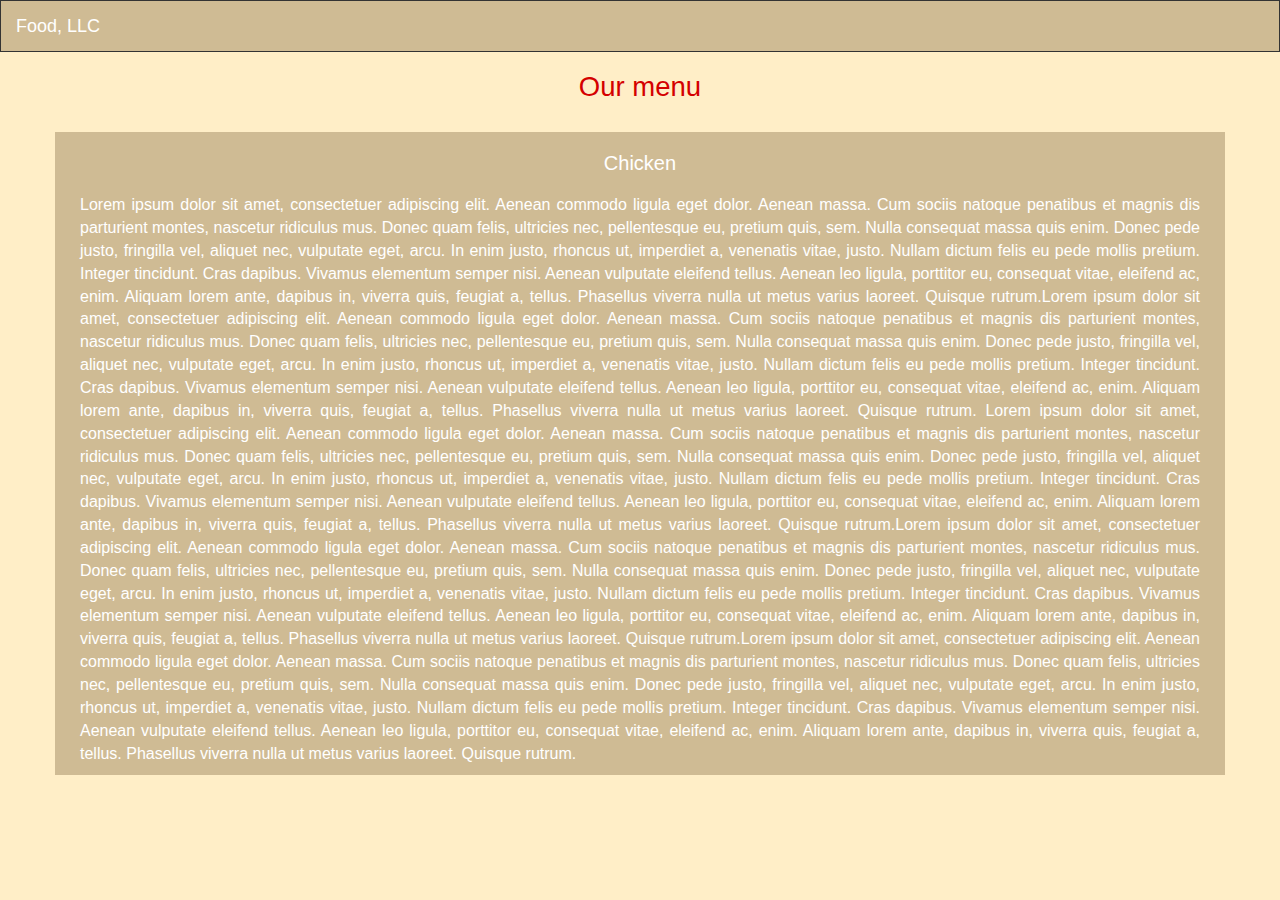
==== M3/index.html @ bf30c1c8 "finished" ====
<!doctype html>
<html lang="en">
  <head>
    <meta charset="utf-8">
    <meta http-equiv="X-UA-Compatible" content="IE=edge">
    <meta name="viewport" content="width=device-width, initial-scale=1">

    <!-- HTML5 shim and Respond.js for IE8 support of HTML5 elements and media queries -->
    <!-- WARNING: Respond.js doesn't work if you view the page via file:// -->
    <!--[if lt IE 9]>
      <script src="https://oss.maxcdn.com/html5shiv/3.7.2/html5shiv.min.js"></script>
      <script src="https://oss.maxcdn.com/respond/1.4.2/respond.min.js"></script>
    <![endif]-->

    <title>Boostrap Starter Page</title>
    <link rel="stylesheet" href="css/bootstrap.min.css">
    <link rel="stylesheet" href="css/style.css">
  </head>
<body>
  <header>
    <nav id="header-nav" class="navbar navbar-default">
      <div class="container-fluid">
        <div class="navbar-header">
					<button type="button" class="navbar-toggle collapsed" data-toggle="collapse" data-target="#bs-example-navbar-collapse-1" aria-expanded="false">
						<span class="sr-only">Toggle navigation</span>
						<span class="icon-bar"></span>
						<span class="icon-bar"></span>
						<span class="icon-bar"></span>
					</button>
					<a id="brand" class="navbar-brand" href="#">Food, LLC</a>
				</div>

				<!--Menu-->
				<div class="collapse navbar-collapse" id="bs-example-navbar-collapse-1">
					<ul class="nav navbar-nav visible-xs">
						<li><a href="#">Chicken</a></li>
						<li><a href="#">Beef</a></li>
						<li><a href="#">Sushi</a></li>
					</ul>
				</div>
      </div>
    </nav>
  </header>
	
	<h1 class="text-center">Our menu</h1>

	<div class="col-xs-12">
		<div class="container">
			<h2 class="title">Chicken</h2>
			<p>Lorem ipsum dolor sit amet, consectetuer adipiscing elit. Aenean commodo ligula eget dolor. Aenean massa. Cum sociis natoque penatibus et magnis dis parturient montes, nascetur ridiculus mus. Donec quam felis, ultricies nec, pellentesque eu, pretium quis, sem. Nulla consequat massa quis enim. Donec pede justo, fringilla vel, aliquet nec, vulputate eget, arcu. In enim justo, rhoncus ut, imperdiet a, venenatis vitae, justo. Nullam dictum felis eu pede mollis pretium. Integer tincidunt. Cras dapibus. Vivamus elementum semper nisi. Aenean vulputate eleifend tellus. Aenean leo ligula, porttitor eu, consequat vitae, eleifend ac, enim. Aliquam lorem ante, dapibus in, viverra quis, feugiat a, tellus. Phasellus viverra nulla ut metus varius laoreet. Quisque rutrum.Lorem ipsum dolor sit amet, consectetuer adipiscing elit. Aenean commodo ligula eget dolor. Aenean massa. Cum sociis natoque penatibus et magnis dis parturient montes, nascetur ridiculus mus. Donec quam felis, ultricies nec, pellentesque eu, pretium quis, sem. Nulla consequat massa quis enim. Donec pede justo, fringilla vel, aliquet nec, vulputate eget, arcu. In enim justo, rhoncus ut, imperdiet a, venenatis vitae, justo. Nullam dictum felis eu pede mollis pretium. Integer tincidunt. Cras dapibus. Vivamus elementum semper nisi. Aenean vulputate eleifend tellus. Aenean leo ligula, porttitor eu, consequat vitae, eleifend ac, enim. Aliquam lorem ante, dapibus in, viverra quis, feugiat a, tellus. Phasellus viverra nulla ut metus varius laoreet. Quisque rutrum. Lorem ipsum dolor sit amet, consectetuer adipiscing elit. Aenean commodo ligula eget dolor. Aenean massa. Cum sociis natoque penatibus et magnis dis parturient montes, nascetur ridiculus mus. Donec quam felis, ultricies nec, pellentesque eu, pretium quis, sem. Nulla consequat massa quis enim. Donec pede justo, fringilla vel, aliquet nec, vulputate eget, arcu. In enim justo, rhoncus ut, imperdiet a, venenatis vitae, justo. Nullam dictum felis eu pede mollis pretium. Integer tincidunt. Cras dapibus. Vivamus elementum semper nisi. Aenean vulputate eleifend tellus. Aenean leo ligula, porttitor eu, consequat vitae, eleifend ac, enim. Aliquam lorem ante, dapibus in, viverra quis, feugiat a, tellus. Phasellus viverra nulla ut metus varius laoreet. Quisque rutrum.Lorem ipsum dolor sit amet, consectetuer adipiscing elit. Aenean commodo ligula eget dolor. Aenean massa. Cum sociis natoque penatibus et magnis dis parturient montes, nascetur ridiculus mus. Donec quam felis, ultricies nec, pellentesque eu, pretium quis, sem. Nulla consequat massa quis enim. Donec pede justo, fringilla vel, aliquet nec, vulputate eget, arcu. In enim justo, rhoncus ut, imperdiet a, venenatis vitae, justo. Nullam dictum felis eu pede mollis pretium. Integer tincidunt. Cras dapibus. Vivamus elementum semper nisi. Aenean vulputate eleifend tellus. Aenean leo ligula, porttitor eu, consequat vitae, eleifend ac, enim. Aliquam lorem ante, dapibus in, viverra quis, feugiat a, tellus. Phasellus viverra nulla ut metus varius laoreet. Quisque rutrum.Lorem ipsum dolor sit amet, consectetuer adipiscing elit. Aenean commodo ligula eget dolor. Aenean massa. Cum sociis natoque penatibus et magnis dis parturient montes, nascetur ridiculus mus. Donec quam felis, ultricies nec, pellentesque eu, pretium quis, sem. Nulla consequat massa quis enim. Donec pede justo, fringilla vel, aliquet nec, vulputate eget, arcu. In enim justo, rhoncus ut, imperdiet a, venenatis vitae, justo. Nullam dictum felis eu pede mollis pretium. Integer tincidunt. Cras dapibus. Vivamus elementum semper nisi. Aenean vulputate eleifend tellus. Aenean leo ligula, porttitor eu, consequat vitae, eleifend ac, enim. Aliquam lorem ante, dapibus in, viverra quis, feugiat a, tellus. Phasellus viverra nulla ut metus varius laoreet. Quisque rutrum.</p>
		</div>
	</div>

  <!-- jQuery (Bootstrap JS plugins depend on it) -->
  <script src="js/jquery-1.11.3.min.js"></script>
  <script src="js/bootstrap.min.js"></script>
  <script src="js/script.js"></script>

</body>
</html>
---- M3/css/style.css ----
body {
    background-color: rgb(255, 238, 199);
    font-size: 100%;
    margin: 0px;
    padding: 0;
}

h1{
    font-size: 275%;
    color: rgb(212, 0, 0);
    margin-bottom: 30px;
}

/* base styles */
*{
    box-sizing: border-box;
}

.title{
    margin-bottom: 10px;
    width: auto;
    float: center;
    font-family: Helvetica;
    color: white;
    text-align: center;
    font-size: 200%;
}

p{
    float: right;
    color: rgb(255, 255, 255);
    text-align: justify;
    margin:10px;
    font-size: 16px;
}

#header-nav{
    background-color: rgb(207, 187, 148);
    border: 1px solid;
    border-radius: 0;
}

.navbar{
    border: 0;
}

#brand{
    color: white;
}

.navbar-nav{
    background-color: rgb(255, 227, 167);
    border: 0;
    text-align: center;
    font-size: small;
    color: white;
    margin-top: 0;
    margin-bottom: 0;
}

.container{
    background-color: rgb(207, 187, 148);
}
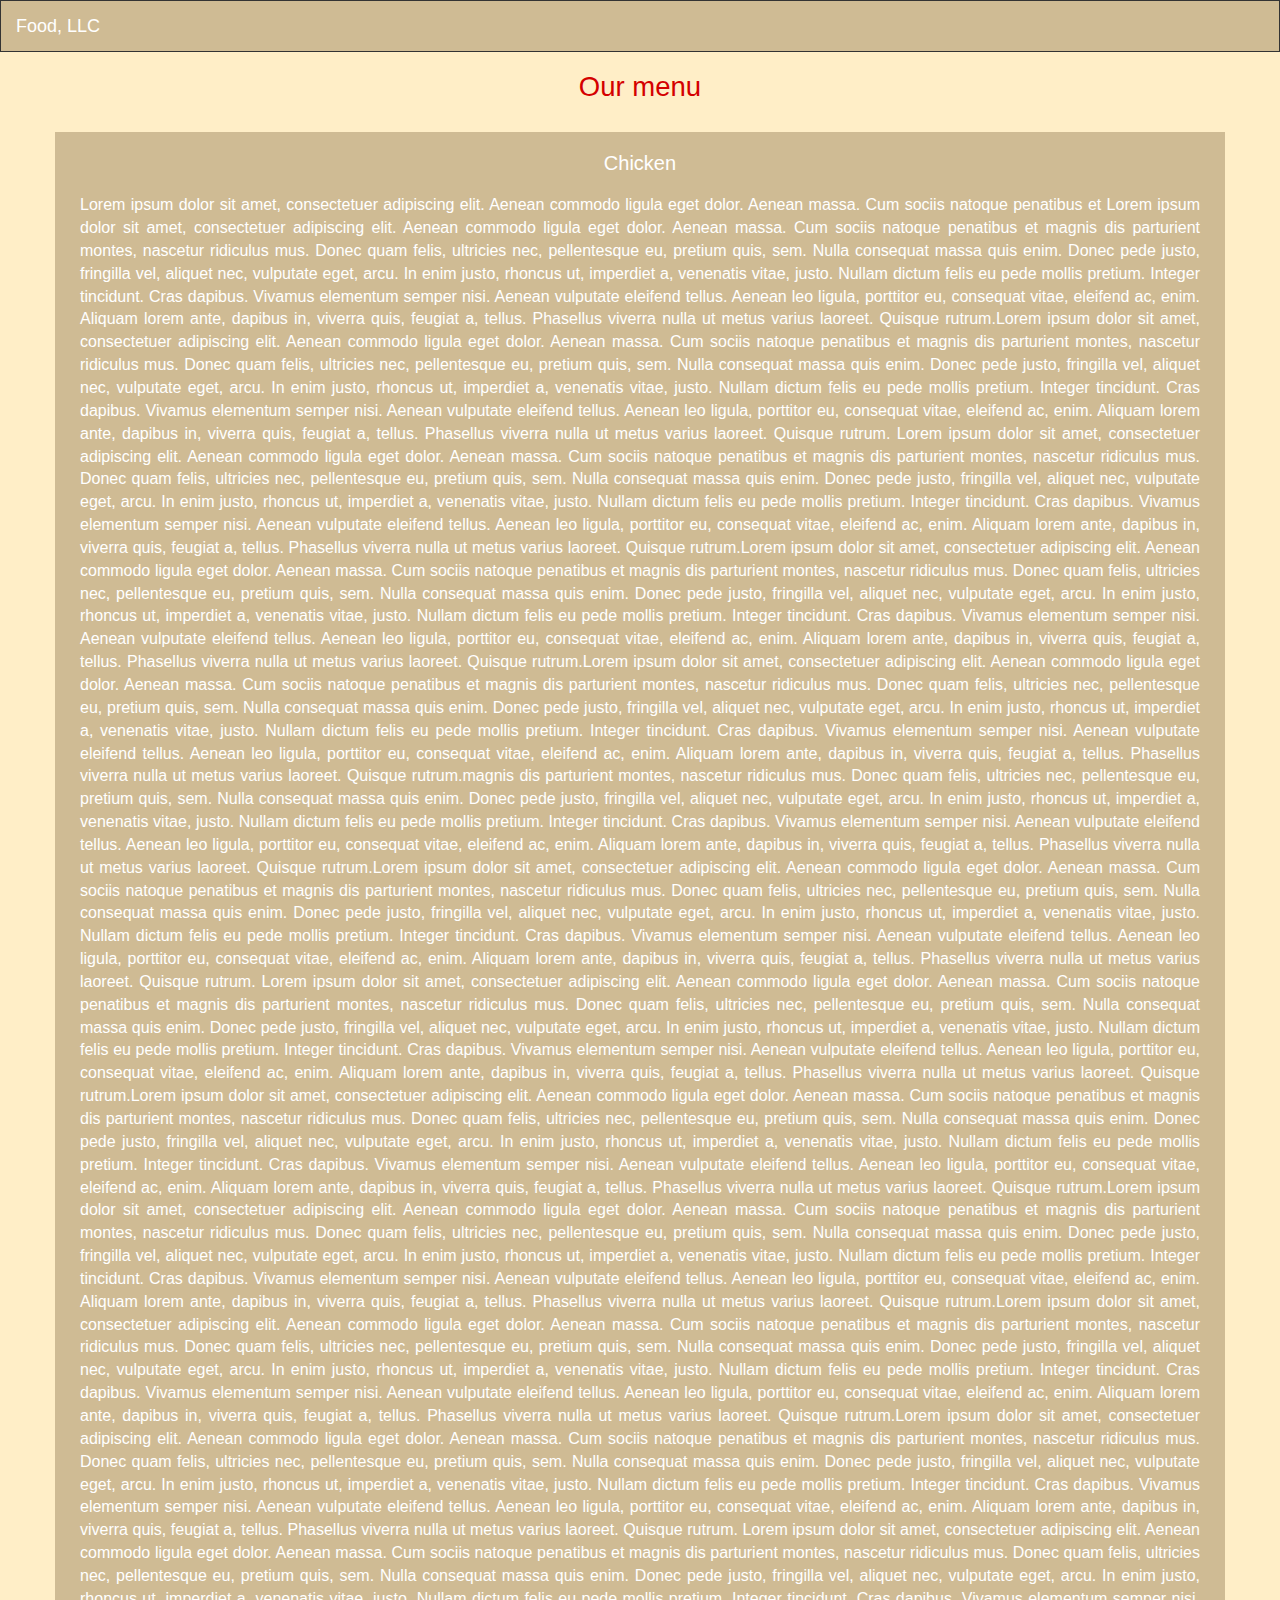
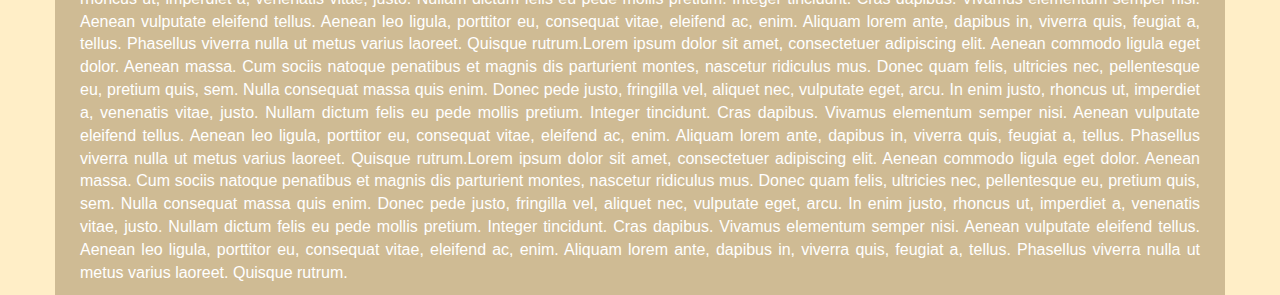
==== commit 827f6a11: "increased text" ====
--- a/M3/index.html
+++ b/M3/index.html
@@ -47,7 +47,7 @@
 	<div class="col-xs-12">
 		<div class="container">
 			<h2 class="title">Chicken</h2>
-			<p>Lorem ipsum dolor sit amet, consectetuer adipiscing elit. Aenean commodo ligula eget dolor. Aenean massa. Cum sociis natoque penatibus et magnis dis parturient montes, nascetur ridiculus mus. Donec quam felis, ultricies nec, pellentesque eu, pretium quis, sem. Nulla consequat massa quis enim. Donec pede justo, fringilla vel, aliquet nec, vulputate eget, arcu. In enim justo, rhoncus ut, imperdiet a, venenatis vitae, justo. Nullam dictum felis eu pede mollis pretium. Integer tincidunt. Cras dapibus. Vivamus elementum semper nisi. Aenean vulputate eleifend tellus. Aenean leo ligula, porttitor eu, consequat vitae, eleifend ac, enim. Aliquam lorem ante, dapibus in, viverra quis, feugiat a, tellus. Phasellus viverra nulla ut metus varius laoreet. Quisque rutrum.Lorem ipsum dolor sit amet, consectetuer adipiscing elit. Aenean commodo ligula eget dolor. Aenean massa. Cum sociis natoque penatibus et magnis dis parturient montes, nascetur ridiculus mus. Donec quam felis, ultricies nec, pellentesque eu, pretium quis, sem. Nulla consequat massa quis enim. Donec pede justo, fringilla vel, aliquet nec, vulputate eget, arcu. In enim justo, rhoncus ut, imperdiet a, venenatis vitae, justo. Nullam dictum felis eu pede mollis pretium. Integer tincidunt. Cras dapibus. Vivamus elementum semper nisi. Aenean vulputate eleifend tellus. Aenean leo ligula, porttitor eu, consequat vitae, eleifend ac, enim. Aliquam lorem ante, dapibus in, viverra quis, feugiat a, tellus. Phasellus viverra nulla ut metus varius laoreet. Quisque rutrum. Lorem ipsum dolor sit amet, consectetuer adipiscing elit. Aenean commodo ligula eget dolor. Aenean massa. Cum sociis natoque penatibus et magnis dis parturient montes, nascetur ridiculus mus. Donec quam felis, ultricies nec, pellentesque eu, pretium quis, sem. Nulla consequat massa quis enim. Donec pede justo, fringilla vel, aliquet nec, vulputate eget, arcu. In enim justo, rhoncus ut, imperdiet a, venenatis vitae, justo. Nullam dictum felis eu pede mollis pretium. Integer tincidunt. Cras dapibus. Vivamus elementum semper nisi. Aenean vulputate eleifend tellus. Aenean leo ligula, porttitor eu, consequat vitae, eleifend ac, enim. Aliquam lorem ante, dapibus in, viverra quis, feugiat a, tellus. Phasellus viverra nulla ut metus varius laoreet. Quisque rutrum.Lorem ipsum dolor sit amet, consectetuer adipiscing elit. Aenean commodo ligula eget dolor. Aenean massa. Cum sociis natoque penatibus et magnis dis parturient montes, nascetur ridiculus mus. Donec quam felis, ultricies nec, pellentesque eu, pretium quis, sem. Nulla consequat massa quis enim. Donec pede justo, fringilla vel, aliquet nec, vulputate eget, arcu. In enim justo, rhoncus ut, imperdiet a, venenatis vitae, justo. Nullam dictum felis eu pede mollis pretium. Integer tincidunt. Cras dapibus. Vivamus elementum semper nisi. Aenean vulputate eleifend tellus. Aenean leo ligula, porttitor eu, consequat vitae, eleifend ac, enim. Aliquam lorem ante, dapibus in, viverra quis, feugiat a, tellus. Phasellus viverra nulla ut metus varius laoreet. Quisque rutrum.Lorem ipsum dolor sit amet, consectetuer adipiscing elit. Aenean commodo ligula eget dolor. Aenean massa. Cum sociis natoque penatibus et magnis dis parturient montes, nascetur ridiculus mus. Donec quam felis, ultricies nec, pellentesque eu, pretium quis, sem. Nulla consequat massa quis enim. Donec pede justo, fringilla vel, aliquet nec, vulputate eget, arcu. In enim justo, rhoncus ut, imperdiet a, venenatis vitae, justo. Nullam dictum felis eu pede mollis pretium. Integer tincidunt. Cras dapibus. Vivamus elementum semper nisi. Aenean vulputate eleifend tellus. Aenean leo ligula, porttitor eu, consequat vitae, eleifend ac, enim. Aliquam lorem ante, dapibus in, viverra quis, feugiat a, tellus. Phasellus viverra nulla ut metus varius laoreet. Quisque rutrum.</p>
+			<p>Lorem ipsum dolor sit amet, consectetuer adipiscing elit. Aenean commodo ligula eget dolor. Aenean massa. Cum sociis natoque penatibus et Lorem ipsum dolor sit amet, consectetuer adipiscing elit. Aenean commodo ligula eget dolor. Aenean massa. Cum sociis natoque penatibus et magnis dis parturient montes, nascetur ridiculus mus. Donec quam felis, ultricies nec, pellentesque eu, pretium quis, sem. Nulla consequat massa quis enim. Donec pede justo, fringilla vel, aliquet nec, vulputate eget, arcu. In enim justo, rhoncus ut, imperdiet a, venenatis vitae, justo. Nullam dictum felis eu pede mollis pretium. Integer tincidunt. Cras dapibus. Vivamus elementum semper nisi. Aenean vulputate eleifend tellus. Aenean leo ligula, porttitor eu, consequat vitae, eleifend ac, enim. Aliquam lorem ante, dapibus in, viverra quis, feugiat a, tellus. Phasellus viverra nulla ut metus varius laoreet. Quisque rutrum.Lorem ipsum dolor sit amet, consectetuer adipiscing elit. Aenean commodo ligula eget dolor. Aenean massa. Cum sociis natoque penatibus et magnis dis parturient montes, nascetur ridiculus mus. Donec quam felis, ultricies nec, pellentesque eu, pretium quis, sem. Nulla consequat massa quis enim. Donec pede justo, fringilla vel, aliquet nec, vulputate eget, arcu. In enim justo, rhoncus ut, imperdiet a, venenatis vitae, justo. Nullam dictum felis eu pede mollis pretium. Integer tincidunt. Cras dapibus. Vivamus elementum semper nisi. Aenean vulputate eleifend tellus. Aenean leo ligula, porttitor eu, consequat vitae, eleifend ac, enim. Aliquam lorem ante, dapibus in, viverra quis, feugiat a, tellus. Phasellus viverra nulla ut metus varius laoreet. Quisque rutrum. Lorem ipsum dolor sit amet, consectetuer adipiscing elit. Aenean commodo ligula eget dolor. Aenean massa. Cum sociis natoque penatibus et magnis dis parturient montes, nascetur ridiculus mus. Donec quam felis, ultricies nec, pellentesque eu, pretium quis, sem. Nulla consequat massa quis enim. Donec pede justo, fringilla vel, aliquet nec, vulputate eget, arcu. In enim justo, rhoncus ut, imperdiet a, venenatis vitae, justo. Nullam dictum felis eu pede mollis pretium. Integer tincidunt. Cras dapibus. Vivamus elementum semper nisi. Aenean vulputate eleifend tellus. Aenean leo ligula, porttitor eu, consequat vitae, eleifend ac, enim. Aliquam lorem ante, dapibus in, viverra quis, feugiat a, tellus. Phasellus viverra nulla ut metus varius laoreet. Quisque rutrum.Lorem ipsum dolor sit amet, consectetuer adipiscing elit. Aenean commodo ligula eget dolor. Aenean massa. Cum sociis natoque penatibus et magnis dis parturient montes, nascetur ridiculus mus. Donec quam felis, ultricies nec, pellentesque eu, pretium quis, sem. Nulla consequat massa quis enim. Donec pede justo, fringilla vel, aliquet nec, vulputate eget, arcu. In enim justo, rhoncus ut, imperdiet a, venenatis vitae, justo. Nullam dictum felis eu pede mollis pretium. Integer tincidunt. Cras dapibus. Vivamus elementum semper nisi. Aenean vulputate eleifend tellus. Aenean leo ligula, porttitor eu, consequat vitae, eleifend ac, enim. Aliquam lorem ante, dapibus in, viverra quis, feugiat a, tellus. Phasellus viverra nulla ut metus varius laoreet. Quisque rutrum.Lorem ipsum dolor sit amet, consectetuer adipiscing elit. Aenean commodo ligula eget dolor. Aenean massa. Cum sociis natoque penatibus et magnis dis parturient montes, nascetur ridiculus mus. Donec quam felis, ultricies nec, pellentesque eu, pretium quis, sem. Nulla consequat massa quis enim. Donec pede justo, fringilla vel, aliquet nec, vulputate eget, arcu. In enim justo, rhoncus ut, imperdiet a, venenatis vitae, justo. Nullam dictum felis eu pede mollis pretium. Integer tincidunt. Cras dapibus. Vivamus elementum semper nisi. Aenean vulputate eleifend tellus. Aenean leo ligula, porttitor eu, consequat vitae, eleifend ac, enim. Aliquam lorem ante, dapibus in, viverra quis, feugiat a, tellus. Phasellus viverra nulla ut metus varius laoreet. Quisque rutrum.magnis dis parturient montes, nascetur ridiculus mus. Donec quam felis, ultricies nec, pellentesque eu, pretium quis, sem. Nulla consequat massa quis enim. Donec pede justo, fringilla vel, aliquet nec, vulputate eget, arcu. In enim justo, rhoncus ut, imperdiet a, venenatis vitae, justo. Nullam dictum felis eu pede mollis pretium. Integer tincidunt. Cras dapibus. Vivamus elementum semper nisi. Aenean vulputate eleifend tellus. Aenean leo ligula, porttitor eu, consequat vitae, eleifend ac, enim. Aliquam lorem ante, dapibus in, viverra quis, feugiat a, tellus. Phasellus viverra nulla ut metus varius laoreet. Quisque rutrum.Lorem ipsum dolor sit amet, consectetuer adipiscing elit. Aenean commodo ligula eget dolor. Aenean massa. Cum sociis natoque penatibus et magnis dis parturient montes, nascetur ridiculus mus. Donec quam felis, ultricies nec, pellentesque eu, pretium quis, sem. Nulla consequat massa quis enim. Donec pede justo, fringilla vel, aliquet nec, vulputate eget, arcu. In enim justo, rhoncus ut, imperdiet a, venenatis vitae, justo. Nullam dictum felis eu pede mollis pretium. Integer tincidunt. Cras dapibus. Vivamus elementum semper nisi. Aenean vulputate eleifend tellus. Aenean leo ligula, porttitor eu, consequat vitae, eleifend ac, enim. Aliquam lorem ante, dapibus in, viverra quis, feugiat a, tellus. Phasellus viverra nulla ut metus varius laoreet. Quisque rutrum. Lorem ipsum dolor sit amet, consectetuer adipiscing elit. Aenean commodo ligula eget dolor. Aenean massa. Cum sociis natoque penatibus et magnis dis parturient montes, nascetur ridiculus mus. Donec quam felis, ultricies nec, pellentesque eu, pretium quis, sem. Nulla consequat massa quis enim. Donec pede justo, fringilla vel, aliquet nec, vulputate eget, arcu. In enim justo, rhoncus ut, imperdiet a, venenatis vitae, justo. Nullam dictum felis eu pede mollis pretium. Integer tincidunt. Cras dapibus. Vivamus elementum semper nisi. Aenean vulputate eleifend tellus. Aenean leo ligula, porttitor eu, consequat vitae, eleifend ac, enim. Aliquam lorem ante, dapibus in, viverra quis, feugiat a, tellus. Phasellus viverra nulla ut metus varius laoreet. Quisque rutrum.Lorem ipsum dolor sit amet, consectetuer adipiscing elit. Aenean commodo ligula eget dolor. Aenean massa. Cum sociis natoque penatibus et magnis dis parturient montes, nascetur ridiculus mus. Donec quam felis, ultricies nec, pellentesque eu, pretium quis, sem. Nulla consequat massa quis enim. Donec pede justo, fringilla vel, aliquet nec, vulputate eget, arcu. In enim justo, rhoncus ut, imperdiet a, venenatis vitae, justo. Nullam dictum felis eu pede mollis pretium. Integer tincidunt. Cras dapibus. Vivamus elementum semper nisi. Aenean vulputate eleifend tellus. Aenean leo ligula, porttitor eu, consequat vitae, eleifend ac, enim. Aliquam lorem ante, dapibus in, viverra quis, feugiat a, tellus. Phasellus viverra nulla ut metus varius laoreet. Quisque rutrum.Lorem ipsum dolor sit amet, consectetuer adipiscing elit. Aenean commodo ligula eget dolor. Aenean massa. Cum sociis natoque penatibus et magnis dis parturient montes, nascetur ridiculus mus. Donec quam felis, ultricies nec, pellentesque eu, pretium quis, sem. Nulla consequat massa quis enim. Donec pede justo, fringilla vel, aliquet nec, vulputate eget, arcu. In enim justo, rhoncus ut, imperdiet a, venenatis vitae, justo. Nullam dictum felis eu pede mollis pretium. Integer tincidunt. Cras dapibus. Vivamus elementum semper nisi. Aenean vulputate eleifend tellus. Aenean leo ligula, porttitor eu, consequat vitae, eleifend ac, enim. Aliquam lorem ante, dapibus in, viverra quis, feugiat a, tellus. Phasellus viverra nulla ut metus varius laoreet. Quisque rutrum.Lorem ipsum dolor sit amet, consectetuer adipiscing elit. Aenean commodo ligula eget dolor. Aenean massa. Cum sociis natoque penatibus et magnis dis parturient montes, nascetur ridiculus mus. Donec quam felis, ultricies nec, pellentesque eu, pretium quis, sem. Nulla consequat massa quis enim. Donec pede justo, fringilla vel, aliquet nec, vulputate eget, arcu. In enim justo, rhoncus ut, imperdiet a, venenatis vitae, justo. Nullam dictum felis eu pede mollis pretium. Integer tincidunt. Cras dapibus. Vivamus elementum semper nisi. Aenean vulputate eleifend tellus. Aenean leo ligula, porttitor eu, consequat vitae, eleifend ac, enim. Aliquam lorem ante, dapibus in, viverra quis, feugiat a, tellus. Phasellus viverra nulla ut metus varius laoreet. Quisque rutrum.Lorem ipsum dolor sit amet, consectetuer adipiscing elit. Aenean commodo ligula eget dolor. Aenean massa. Cum sociis natoque penatibus et magnis dis parturient montes, nascetur ridiculus mus. Donec quam felis, ultricies nec, pellentesque eu, pretium quis, sem. Nulla consequat massa quis enim. Donec pede justo, fringilla vel, aliquet nec, vulputate eget, arcu. In enim justo, rhoncus ut, imperdiet a, venenatis vitae, justo. Nullam dictum felis eu pede mollis pretium. Integer tincidunt. Cras dapibus. Vivamus elementum semper nisi. Aenean vulputate eleifend tellus. Aenean leo ligula, porttitor eu, consequat vitae, eleifend ac, enim. Aliquam lorem ante, dapibus in, viverra quis, feugiat a, tellus. Phasellus viverra nulla ut metus varius laoreet. Quisque rutrum. Lorem ipsum dolor sit amet, consectetuer adipiscing elit. Aenean commodo ligula eget dolor. Aenean massa. Cum sociis natoque penatibus et magnis dis parturient montes, nascetur ridiculus mus. Donec quam felis, ultricies nec, pellentesque eu, pretium quis, sem. Nulla consequat massa quis enim. Donec pede justo, fringilla vel, aliquet nec, vulputate eget, arcu. In enim justo, rhoncus ut, imperdiet a, venenatis vitae, justo. Nullam dictum felis eu pede mollis pretium. Integer tincidunt. Cras dapibus. Vivamus elementum semper nisi. Aenean vulputate eleifend tellus. Aenean leo ligula, porttitor eu, consequat vitae, eleifend ac, enim. Aliquam lorem ante, dapibus in, viverra quis, feugiat a, tellus. Phasellus viverra nulla ut metus varius laoreet. Quisque rutrum.Lorem ipsum dolor sit amet, consectetuer adipiscing elit. Aenean commodo ligula eget dolor. Aenean massa. Cum sociis natoque penatibus et magnis dis parturient montes, nascetur ridiculus mus. Donec quam felis, ultricies nec, pellentesque eu, pretium quis, sem. Nulla consequat massa quis enim. Donec pede justo, fringilla vel, aliquet nec, vulputate eget, arcu. In enim justo, rhoncus ut, imperdiet a, venenatis vitae, justo. Nullam dictum felis eu pede mollis pretium. Integer tincidunt. Cras dapibus. Vivamus elementum semper nisi. Aenean vulputate eleifend tellus. Aenean leo ligula, porttitor eu, consequat vitae, eleifend ac, enim. Aliquam lorem ante, dapibus in, viverra quis, feugiat a, tellus. Phasellus viverra nulla ut metus varius laoreet. Quisque rutrum.Lorem ipsum dolor sit amet, consectetuer adipiscing elit. Aenean commodo ligula eget dolor. Aenean massa. Cum sociis natoque penatibus et magnis dis parturient montes, nascetur ridiculus mus. Donec quam felis, ultricies nec, pellentesque eu, pretium quis, sem. Nulla consequat massa quis enim. Donec pede justo, fringilla vel, aliquet nec, vulputate eget, arcu. In enim justo, rhoncus ut, imperdiet a, venenatis vitae, justo. Nullam dictum felis eu pede mollis pretium. Integer tincidunt. Cras dapibus. Vivamus elementum semper nisi. Aenean vulputate eleifend tellus. Aenean leo ligula, porttitor eu, consequat vitae, eleifend ac, enim. Aliquam lorem ante, dapibus in, viverra quis, feugiat a, tellus. Phasellus viverra nulla ut metus varius laoreet. Quisque rutrum.</p>
 		</div>
 	</div>
 
